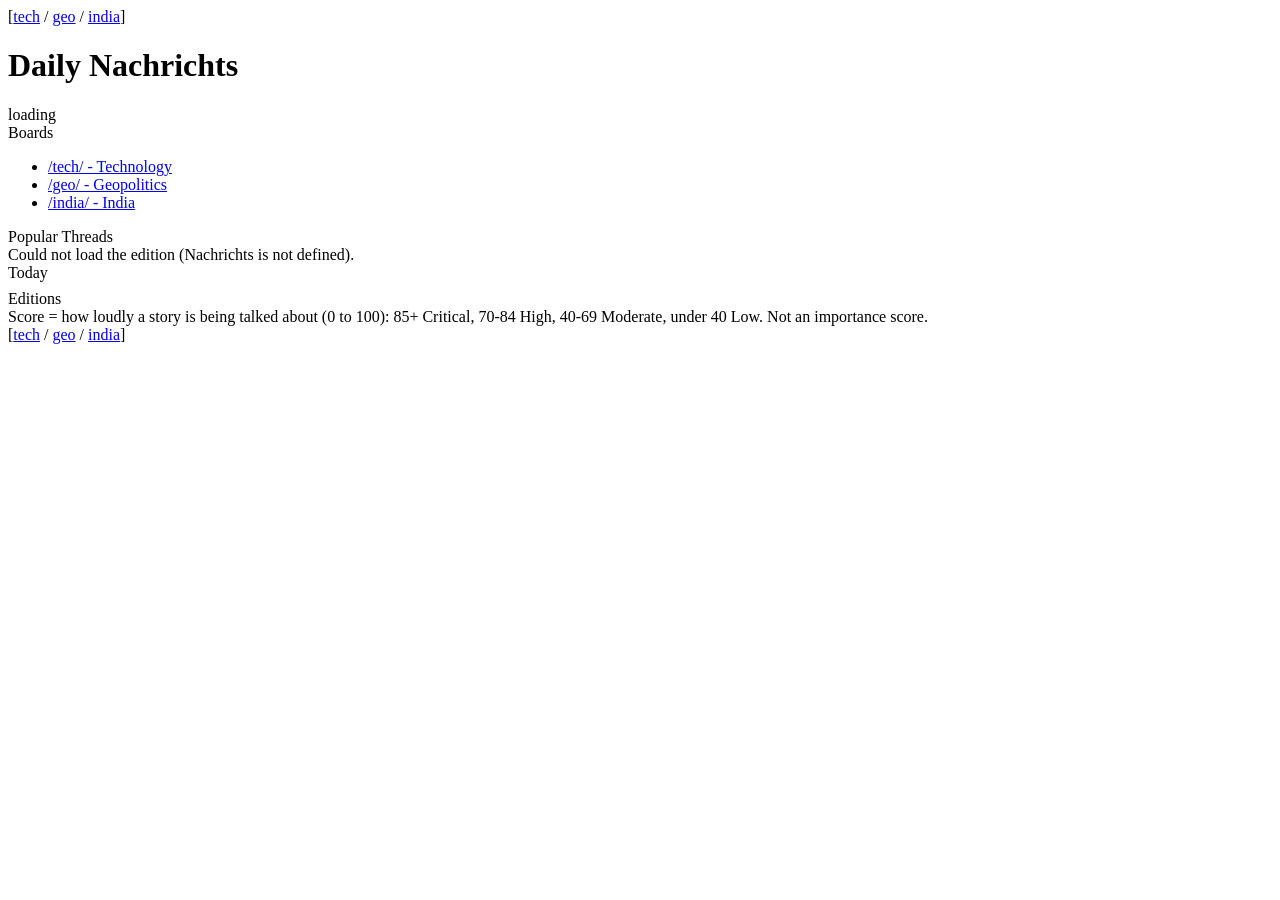
==== public/index.html @ 0038e3ab "fix(front): one line per board, drop duplicate category headings" ====
<!doctype html>
<html lang="en">
<head>
<meta charset="utf-8">
<meta name="viewport" content="width=device-width, initial-scale=1">
<title>Daily Nachrichts</title>
<meta name="description" content="Tech, geopolitics and India, one board each, every story scored by how loudly it is being discussed.">
<link rel="stylesheet" href="/style.css">
</head>
<body>
<div class="boardlist">[<a href="/tech/">tech</a> / <a href="/geo/">geo</a> / <a href="/india/">india</a>]</div>
<div class="banner">
  <h1>Daily Nachrichts</h1>
  <div class="sub" id="edition">loading</div>
</div>

<div class="frontbox">
  <div class="boxhead">Boards</div>
  <div class="boxbody boards" id="boards">
    <ul>
      <li><a href="/tech/">/tech/ - Technology</a> <span class="n" id="n-tech"></span></li>
      <li><a href="/geo/">/geo/ - Geopolitics</a> <span class="n" id="n-geo"></span></li>
      <li><a href="/india/">/india/ - India</a> <span class="n" id="n-india"></span></li>
    </ul>
  </div>
</div>

<div class="frontbox popular">
  <div class="boxhead">Popular Threads</div>
  <div class="boxbody" id="popular"><span class="small">Loading...</span></div>
</div>

<div class="frontbox notesbox">
  <div class="boxhead">Today</div>
  <div class="boxbody"><div id="headline" style="font-weight:700;margin-bottom:4px"></div><div id="standfirst" style="margin-bottom:8px"></div><ul id="notes" style="margin:0;padding-left:16px"></ul></div>
</div>

<div class="frontbox">
  <div class="boxhead">Editions</div>
  <div class="boxbody"><ul class="editions" id="editions" style="margin:0;padding-left:16px"></ul></div>
</div>

<div class="footer">
  Score = how loudly a story is being talked about (0 to 100): 85+ Critical, 70-84 High, 40-69 Moderate, under 40 Low. Not an importance score.<br>
  <span id="stamp"></span>
</div>
<div class="boardlist bottom">[<a href="/tech/">tech</a> / <a href="/geo/">geo</a> / <a href="/india/">india</a>]</div>

<script src="/day.js"></script>
<script>
(function () {
  const $ = s => document.querySelector(s);
  const esc = s => String(s ?? '').replace(/[&<>"']/g, c => ({'&':'&amp;','<':'&lt;','>':'&gt;','"':'&quot;',"'":'&#39;'}[c]));
  const band = s => s >= 85 ? 'Critical' : s >= 70 ? 'High' : s >= 40 ? 'Moderate' : 'Low';
  async function init() {
    try {
      // One entry per date: all Phoenix runs of that day merged (see /day.js). ?d=YYYY-MM-DD picks a past day.
      const { days, day, isLatest, data: d } = await Nachrichts.loadDay(new URLSearchParams(location.search));
      const q = day && !isLatest ? `?d=${encodeURIComponent(day.date)}` : '';
      document.querySelectorAll('a[href="/tech/"], a[href="/geo/"], a[href="/india/"]').forEach(a => a.setAttribute('href', a.getAttribute('href') + q));
      $('#editions').innerHTML = days.map((e, i) => {
        const here = day && day.date === e.date;
        const label = here ? `<b>${esc(e.label)}</b>` : esc(e.label);
        const runs = e.files.length > 1 ? ` <span class="small">(${e.files.length} runs)</span>` : '';
        return `<li><a href="${i === 0 ? '/' : `/?d=${encodeURIComponent(e.date)}`}">${label}</a>${runs}${i === 0 ? ' <span class="small">(latest)</span>' : ''}${here ? ' <span class="small">(viewing)</span>' : ''}</li>`;
      }).join('') || '<li class="small">none yet</li>';
      $('#edition').innerHTML = `${esc(d.edition)} &middot; <a href="/tech/${q}">read the boards</a>${!isLatest ? ' &middot; <a href="/">back to latest</a>' : ''}`;
      $('#headline').textContent = d.headline || '';
      $('#standfirst').textContent = d.standfirst || '';
      $('#notes').innerHTML = (d.notes || []).map(n => `<li>${esc(n)}</li>`).join('');
      $('#stamp').textContent = `Generated ${d.generated} by ${d.model}`;
      const all = [];
      d.sections.forEach(sec => { const el = $(`#n-${sec.id}`); if (el) el.textContent = `(${sec.stories.length} threads)`; sec.stories.forEach(s => all.push({ ...s, sec: sec.id })); });
      const top = all.sort((a, b) => b.score - a.score).slice(0, 10);
      $('#popular').innerHTML = top.map(s => `<div class="thread"><span class="b">/${esc(s.sec)}/</span> <span class="s">[${s.score} ${band(s.score)}]</span> <a class="t" href="/${esc(s.sec)}/${q}#${esc(s.id)}">${esc(s.title)}</a></div>`).join('');
    } catch (e) {
      $('#popular').innerHTML = `<span class="small">Could not load the edition (${esc(e.message)}).</span>`;
    }
  }
  init();
})();
</script>
</body>
</html>
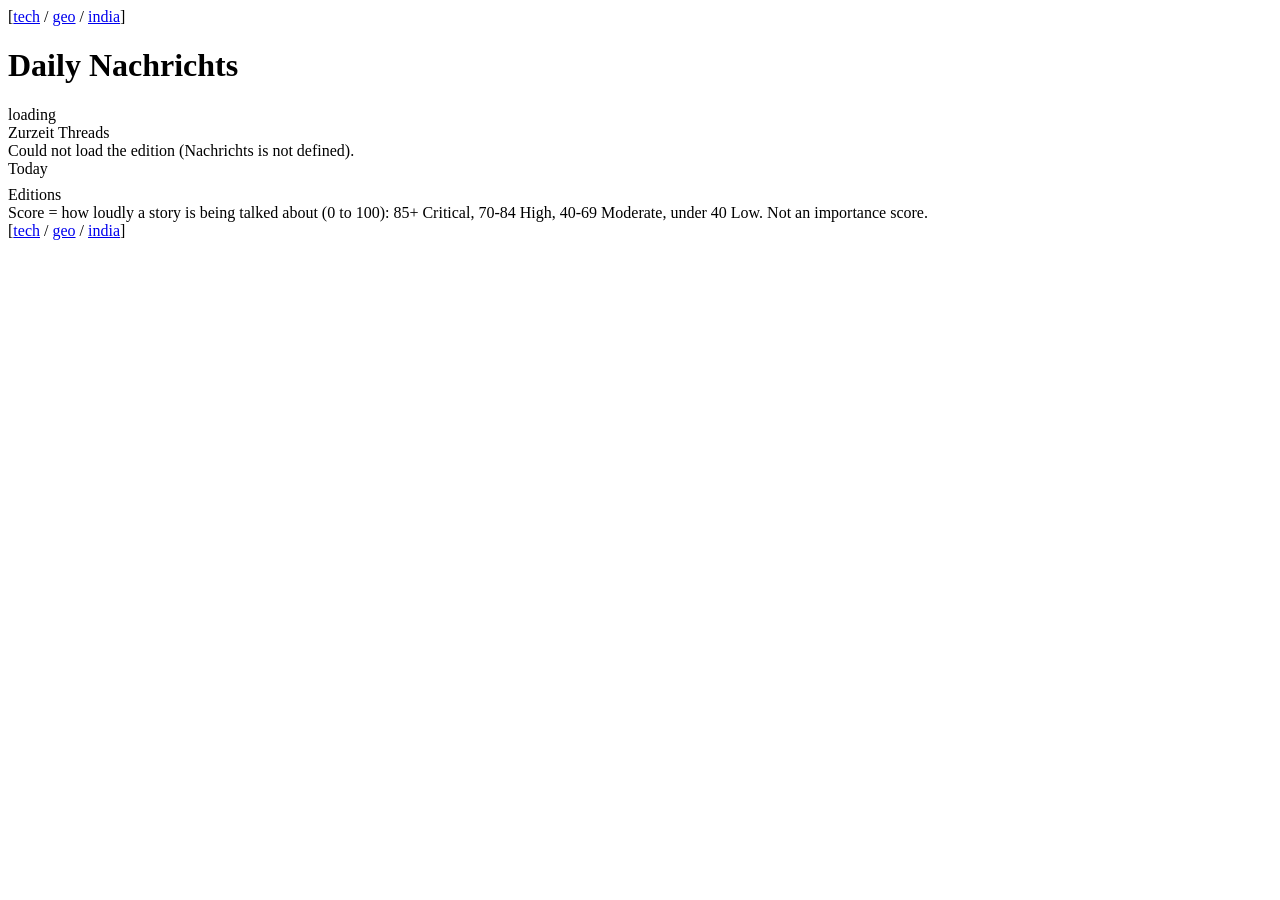
==== commit 00d121f9: "feat(front): remove Boards box, rename Popular Threads to Zurzeit Threads" ====
--- a/public/index.html
+++ b/public/index.html
@@ -14,19 +14,8 @@
   <div class="sub" id="edition">loading</div>
 </div>
 
-<div class="frontbox">
-  <div class="boxhead">Boards</div>
-  <div class="boxbody boards" id="boards">
-    <ul>
-      <li><a href="/tech/">/tech/ - Technology</a> <span class="n" id="n-tech"></span></li>
-      <li><a href="/geo/">/geo/ - Geopolitics</a> <span class="n" id="n-geo"></span></li>
-      <li><a href="/india/">/india/ - India</a> <span class="n" id="n-india"></span></li>
-    </ul>
-  </div>
-</div>
-
 <div class="frontbox popular">
-  <div class="boxhead">Popular Threads</div>
+  <div class="boxhead">Zurzeit Threads</div>
   <div class="boxbody" id="popular"><span class="small">Loading...</span></div>
 </div>
 
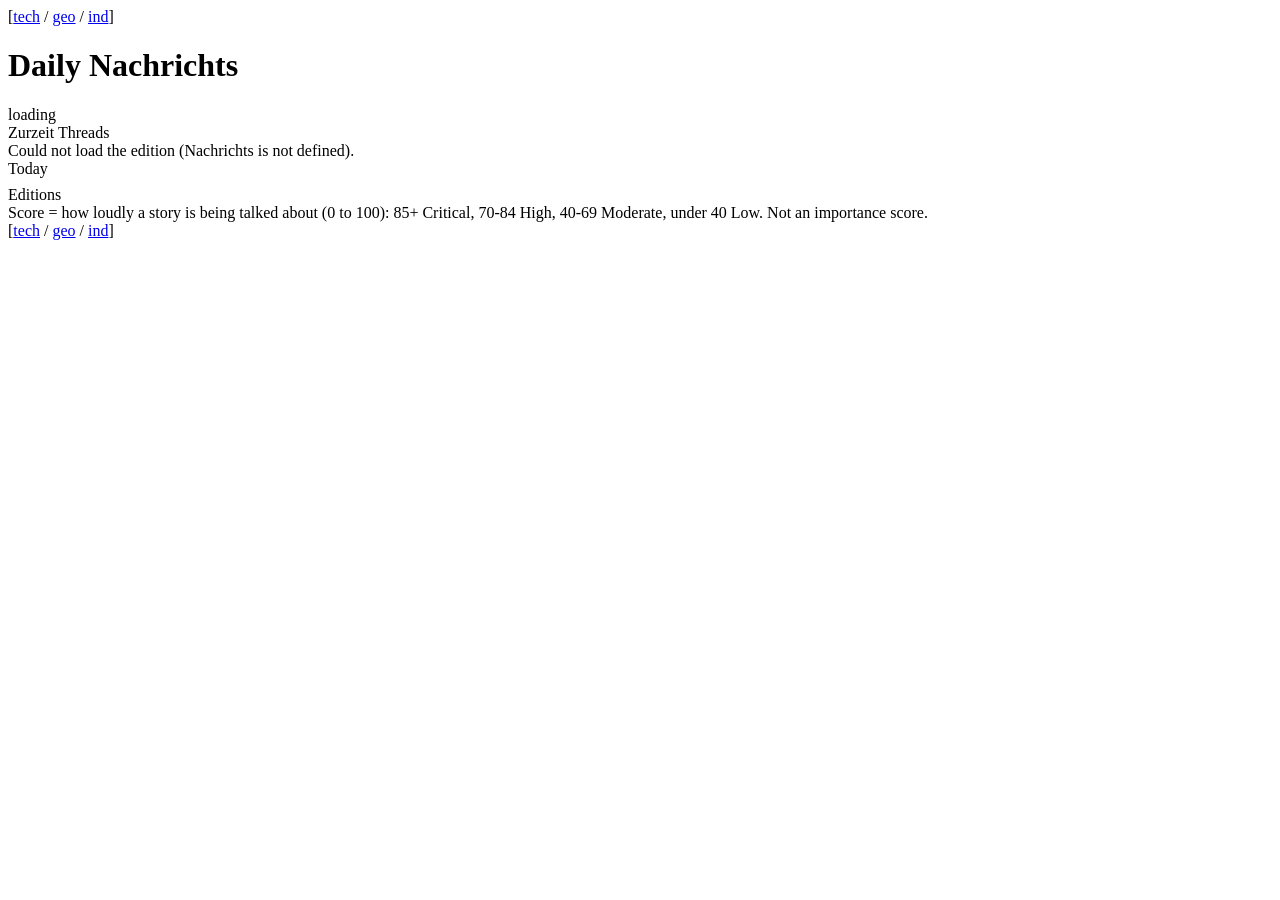
==== commit 9c94ba48: "feat(front): group Zurzeit by board; rename /india/ to /ind/ with redirect" ====
--- a/public/index.html
+++ b/public/index.html
@@ -8,7 +8,7 @@
 <link rel="stylesheet" href="/style.css">
 </head>
 <body>
-<div class="boardlist">[<a href="/tech/">tech</a> / <a href="/geo/">geo</a> / <a href="/india/">india</a>]</div>
+<div class="boardlist">[<a href="/tech/">tech</a> / <a href="/geo/">geo</a> / <a href="/ind/">ind</a>]</div>
 <div class="banner">
   <h1>Daily Nachrichts</h1>
   <div class="sub" id="edition">loading</div>
@@ -33,7 +33,7 @@
   Score = how loudly a story is being talked about (0 to 100): 85+ Critical, 70-84 High, 40-69 Moderate, under 40 Low. Not an importance score.<br>
   <span id="stamp"></span>
 </div>
-<div class="boardlist bottom">[<a href="/tech/">tech</a> / <a href="/geo/">geo</a> / <a href="/india/">india</a>]</div>
+<div class="boardlist bottom">[<a href="/tech/">tech</a> / <a href="/geo/">geo</a> / <a href="/ind/">ind</a>]</div>
 
 <script src="/day.js"></script>
 <script>
@@ -46,7 +46,7 @@
       // One entry per date: all Phoenix runs of that day merged (see /day.js). ?d=YYYY-MM-DD picks a past day.
       const { days, day, isLatest, data: d } = await Nachrichts.loadDay(new URLSearchParams(location.search));
       const q = day && !isLatest ? `?d=${encodeURIComponent(day.date)}` : '';
-      document.querySelectorAll('a[href="/tech/"], a[href="/geo/"], a[href="/india/"]').forEach(a => a.setAttribute('href', a.getAttribute('href') + q));
+      document.querySelectorAll('a[href="/tech/"], a[href="/geo/"], a[href="/ind/"]').forEach(a => a.setAttribute('href', a.getAttribute('href') + q));
       $('#editions').innerHTML = days.map((e, i) => {
         const here = day && day.date === e.date;
         const label = here ? `<b>${esc(e.label)}</b>` : esc(e.label);
@@ -58,10 +58,14 @@
       $('#standfirst').textContent = d.standfirst || '';
       $('#notes').innerHTML = (d.notes || []).map(n => `<li>${esc(n)}</li>`).join('');
       $('#stamp').textContent = `Generated ${d.generated} by ${d.model}`;
-      const all = [];
-      d.sections.forEach(sec => { const el = $(`#n-${sec.id}`); if (el) el.textContent = `(${sec.stories.length} threads)`; sec.stories.forEach(s => all.push({ ...s, sec: sec.id })); });
-      const top = all.sort((a, b) => b.score - a.score).slice(0, 10);
-      $('#popular').innerHTML = top.map(s => `<div class="thread"><span class="b">/${esc(s.sec)}/</span> <span class="s">[${s.score} ${band(s.score)}]</span> <a class="t" href="/${esc(s.sec)}/${q}#${esc(s.id)}">${esc(s.title)}</a></div>`).join('');
+      // Zurzeit: one group per board (tech, geo, ind), each with its five loudest threads.
+      // Owner request 2026-10-23: "only 3 /category/ things on in that zurzeit thing".
+      $('#popular').innerHTML = d.sections.map(sec => {
+        const tag = Nachrichts.slug(sec.id);
+        const top = [...sec.stories].sort((a, b) => b.score - a.score).slice(0, 5);
+        return `<div class="group"><a class="b" href="/${esc(tag)}/${q}">/${esc(tag)}/</a> <span class="small">${esc(sec.title)} &middot; ${sec.stories.length} threads</span>` +
+          top.map(s => `<div class="thread"><span class="s">[${s.score} ${band(s.score)}]</span> <a class="t" href="/${esc(tag)}/${q}#${esc(s.id)}">${esc(s.title)}</a></div>`).join('') + '</div>';
+      }).join('');
     } catch (e) {
       $('#popular').innerHTML = `<span class="small">Could not load the edition (${esc(e.message)}).</span>`;
     }
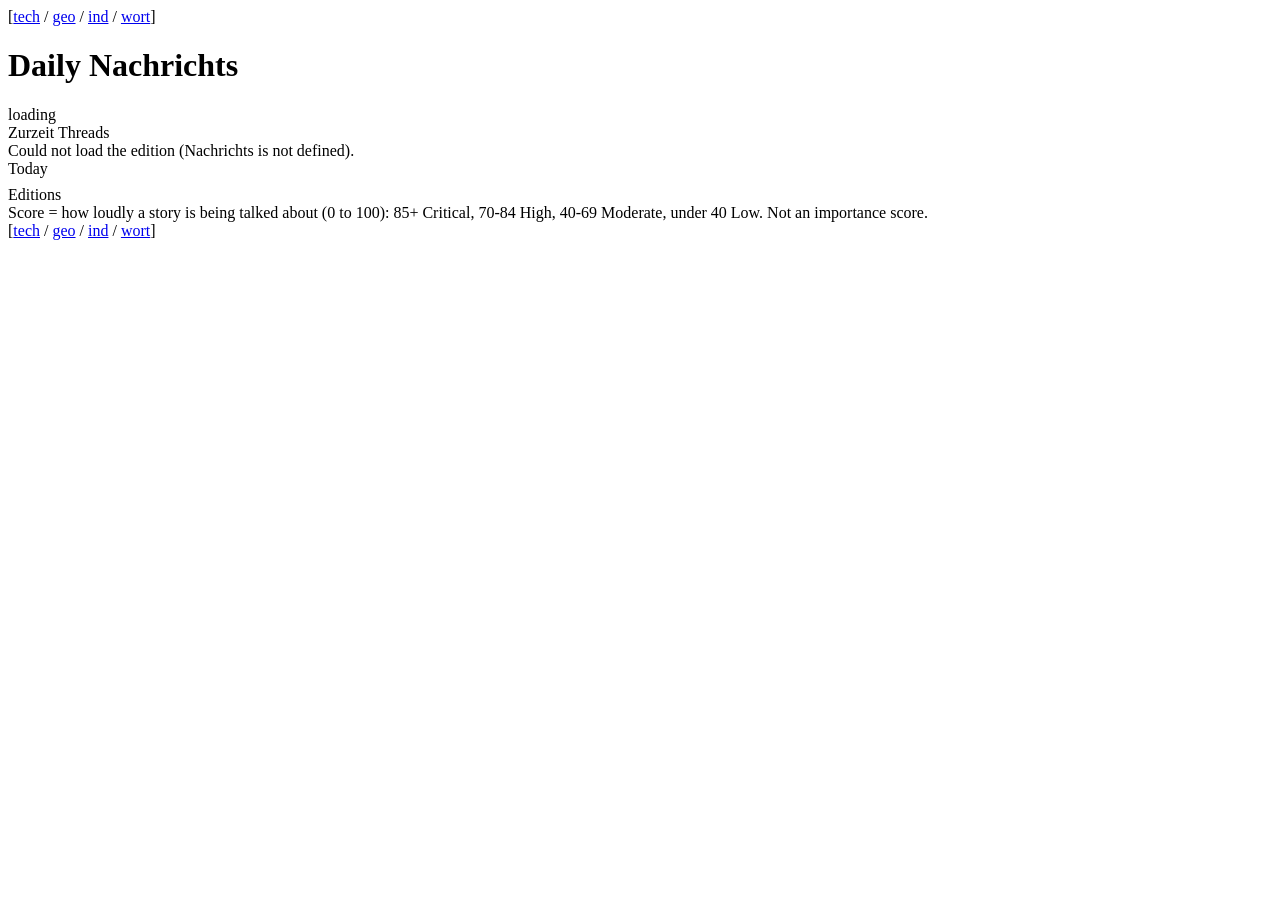
==== commit cfbc8e11: "feat(wort): add /wort/ board for daily words, first entries tumultuous and consecrated" ====
--- a/public/index.html
+++ b/public/index.html
@@ -8,7 +8,7 @@
 <link rel="stylesheet" href="/style.css">
 </head>
 <body>
-<div class="boardlist">[<a href="/tech/">tech</a> / <a href="/geo/">geo</a> / <a href="/ind/">ind</a>]</div>
+<div class="boardlist">[<a href="/tech/">tech</a> / <a href="/geo/">geo</a> / <a href="/ind/">ind</a> / <a href="/wort/">wort</a>]</div>
 <div class="banner">
   <h1>Daily Nachrichts</h1>
   <div class="sub" id="edition">loading</div>
@@ -33,7 +33,7 @@
   Score = how loudly a story is being talked about (0 to 100): 85+ Critical, 70-84 High, 40-69 Moderate, under 40 Low. Not an importance score.<br>
   <span id="stamp"></span>
 </div>
-<div class="boardlist bottom">[<a href="/tech/">tech</a> / <a href="/geo/">geo</a> / <a href="/ind/">ind</a>]</div>
+<div class="boardlist bottom">[<a href="/tech/">tech</a> / <a href="/geo/">geo</a> / <a href="/ind/">ind</a> / <a href="/wort/">wort</a>]</div>
 
 <script src="/day.js"></script>
 <script>
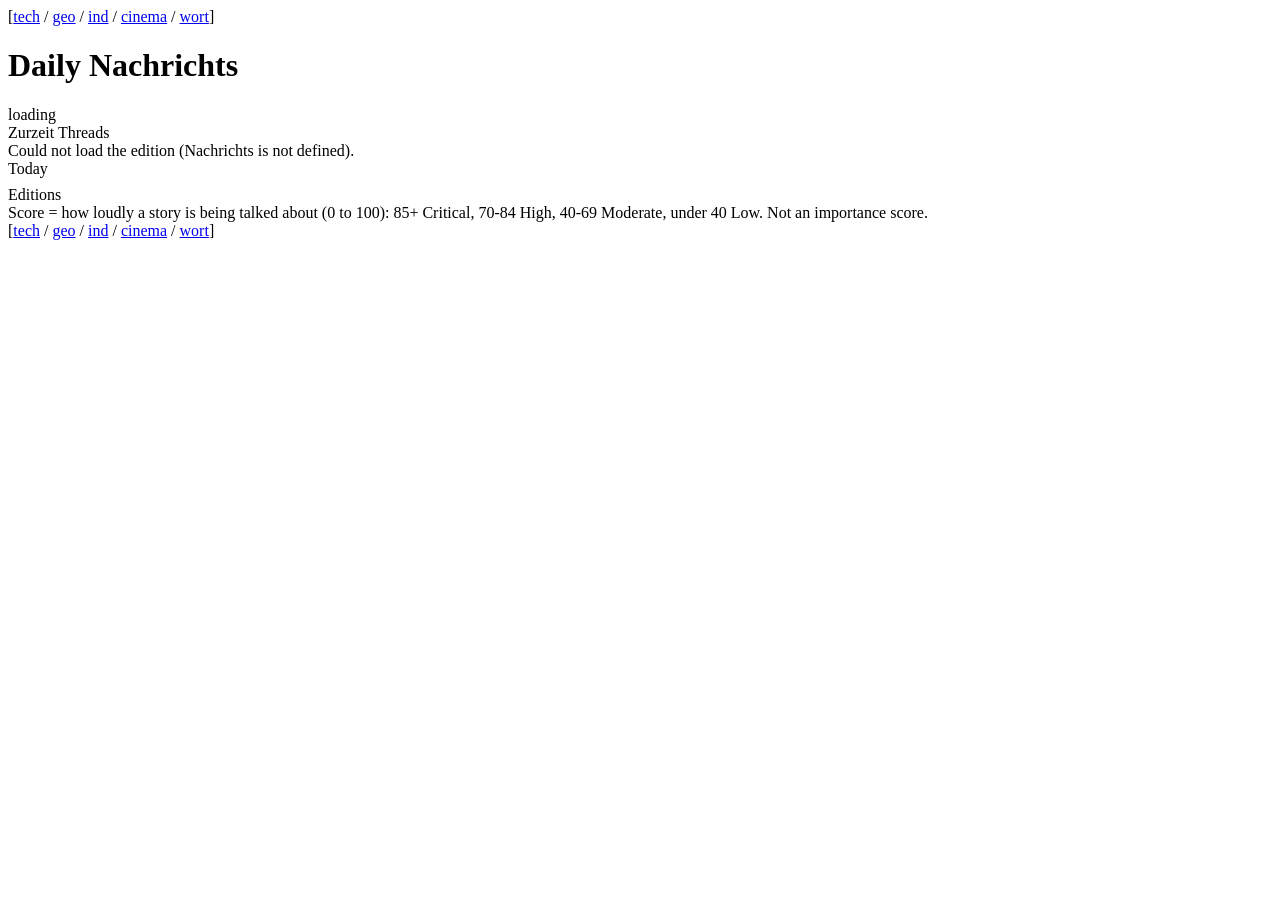
==== commit 48748aed: "feat(cinema): add /cinema/ board for Hollywood and Bollywood news" ====
--- a/public/index.html
+++ b/public/index.html
@@ -4,11 +4,11 @@
 <meta charset="utf-8">
 <meta name="viewport" content="width=device-width, initial-scale=1">
 <title>Daily Nachrichts</title>
-<meta name="description" content="Tech, geopolitics and India, one board each, every story scored by how loudly it is being discussed.">
+<meta name="description" content="Tech, geopolitics, India and cinema, one board each, every story scored by how loudly it is being discussed.">
 <link rel="stylesheet" href="/style.css">
 </head>
 <body>
-<div class="boardlist">[<a href="/tech/">tech</a> / <a href="/geo/">geo</a> / <a href="/ind/">ind</a> / <a href="/wort/">wort</a>]</div>
+<div class="boardlist">[<a href="/tech/">tech</a> / <a href="/geo/">geo</a> / <a href="/ind/">ind</a> / <a href="/cinema/">cinema</a> / <a href="/wort/">wort</a>]</div>
 <div class="banner">
   <h1>Daily Nachrichts</h1>
   <div class="sub" id="edition">loading</div>
@@ -33,7 +33,7 @@
   Score = how loudly a story is being talked about (0 to 100): 85+ Critical, 70-84 High, 40-69 Moderate, under 40 Low. Not an importance score.<br>
   <span id="stamp"></span>
 </div>
-<div class="boardlist bottom">[<a href="/tech/">tech</a> / <a href="/geo/">geo</a> / <a href="/ind/">ind</a> / <a href="/wort/">wort</a>]</div>
+<div class="boardlist bottom">[<a href="/tech/">tech</a> / <a href="/geo/">geo</a> / <a href="/ind/">ind</a> / <a href="/cinema/">cinema</a> / <a href="/wort/">wort</a>]</div>
 
 <script src="/day.js"></script>
 <script>
@@ -46,7 +46,7 @@
       // One entry per date: all Phoenix runs of that day merged (see /day.js). ?d=YYYY-MM-DD picks a past day.
       const { days, day, isLatest, data: d } = await Nachrichts.loadDay(new URLSearchParams(location.search));
       const q = day && !isLatest ? `?d=${encodeURIComponent(day.date)}` : '';
-      document.querySelectorAll('a[href="/tech/"], a[href="/geo/"], a[href="/ind/"]').forEach(a => a.setAttribute('href', a.getAttribute('href') + q));
+      document.querySelectorAll('a[href="/tech/"], a[href="/geo/"], a[href="/ind/"], a[href="/cinema/"]').forEach(a => a.setAttribute('href', a.getAttribute('href') + q));
       $('#editions').innerHTML = days.map((e, i) => {
         const here = day && day.date === e.date;
         const label = here ? `<b>${esc(e.label)}</b>` : esc(e.label);
@@ -58,8 +58,8 @@
       $('#standfirst').textContent = d.standfirst || '';
       $('#notes').innerHTML = (d.notes || []).map(n => `<li>${esc(n)}</li>`).join('');
       $('#stamp').textContent = `Generated ${d.generated} by ${d.model}`;
-      // Zurzeit: one group per board (tech, geo, ind), each with its five loudest threads.
-      // Owner request 2026-10-23: "only 3 /category/ things on in that zurzeit thing".
+      // Zurzeit: one group per news board (tech, geo, ind, and cinema from 2026-10-27), each with its five loudest threads.
+      // Owner request 2026-10-23: "only 3 /category/ things on in that zurzeit thing" (one group per board, not more).
       $('#popular').innerHTML = d.sections.map(sec => {
         const tag = Nachrichts.slug(sec.id);
         const top = [...sec.stories].sort((a, b) => b.score - a.score).slice(0, 5);
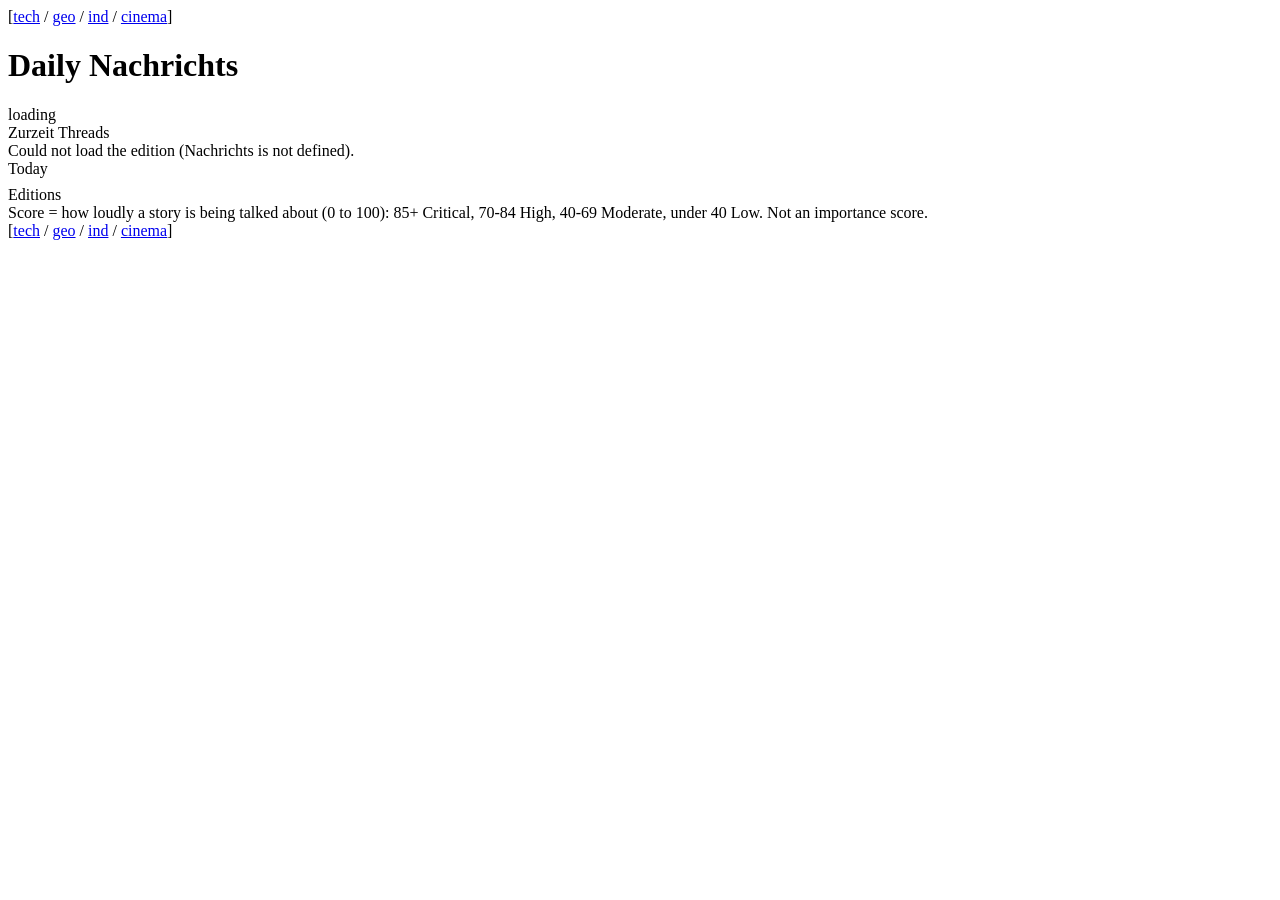
==== commit 779db528: "feat: remove the /wort/ board from the site (files kept in archive/wort/)" ====
--- a/public/index.html
+++ b/public/index.html
@@ -4,11 +4,24 @@
 <meta charset="utf-8">
 <meta name="viewport" content="width=device-width, initial-scale=1">
 <title>Daily Nachrichts</title>
+<!-- Link previews (WhatsApp, iMessage, X, Slack). Owner request 2026-10-27: "put something there so that when I send it on whatsapp to someone they see a thumbnail." -->
+<meta property="og:type" content="website">
+<meta property="og:site_name" content="Daily Nachrichts">
+<meta property="og:title" content="Daily Nachrichts">
+<meta property="og:description" content="Tech, geopolitics, India and cinema, one board each, every story scored 0 to 100 by how loudly it is being discussed.">
+<meta property="og:url" content="https://news.walrus.codes/">
+<meta property="og:image" content="https://news.walrus.codes/og.png">
+<meta property="og:image:type" content="image/png">
+<meta property="og:image:width" content="1200">
+<meta property="og:image:height" content="630">
+<meta property="og:image:alt" content="Daily Nachrichts: tech, geo, ind and cinema boards">
+<meta name="twitter:card" content="summary_large_image">
+<meta name="twitter:image" content="https://news.walrus.codes/og.png">
 <meta name="description" content="Tech, geopolitics, India and cinema, one board each, every story scored by how loudly it is being discussed.">
 <link rel="stylesheet" href="/style.css">
 </head>
 <body>
-<div class="boardlist">[<a href="/tech/">tech</a> / <a href="/geo/">geo</a> / <a href="/ind/">ind</a> / <a href="/cinema/">cinema</a> / <a href="/wort/">wort</a>]</div>
+<div class="boardlist">[<a href="/tech/">tech</a> / <a href="/geo/">geo</a> / <a href="/ind/">ind</a> / <a href="/cinema/">cinema</a>]</div>
 <div class="banner">
   <h1>Daily Nachrichts</h1>
   <div class="sub" id="edition">loading</div>
@@ -33,7 +46,7 @@
   Score = how loudly a story is being talked about (0 to 100): 85+ Critical, 70-84 High, 40-69 Moderate, under 40 Low. Not an importance score.<br>
   <span id="stamp"></span>
 </div>
-<div class="boardlist bottom">[<a href="/tech/">tech</a> / <a href="/geo/">geo</a> / <a href="/ind/">ind</a> / <a href="/cinema/">cinema</a> / <a href="/wort/">wort</a>]</div>
+<div class="boardlist bottom">[<a href="/tech/">tech</a> / <a href="/geo/">geo</a> / <a href="/ind/">ind</a> / <a href="/cinema/">cinema</a>]</div>
 
 <script src="/day.js"></script>
 <script>
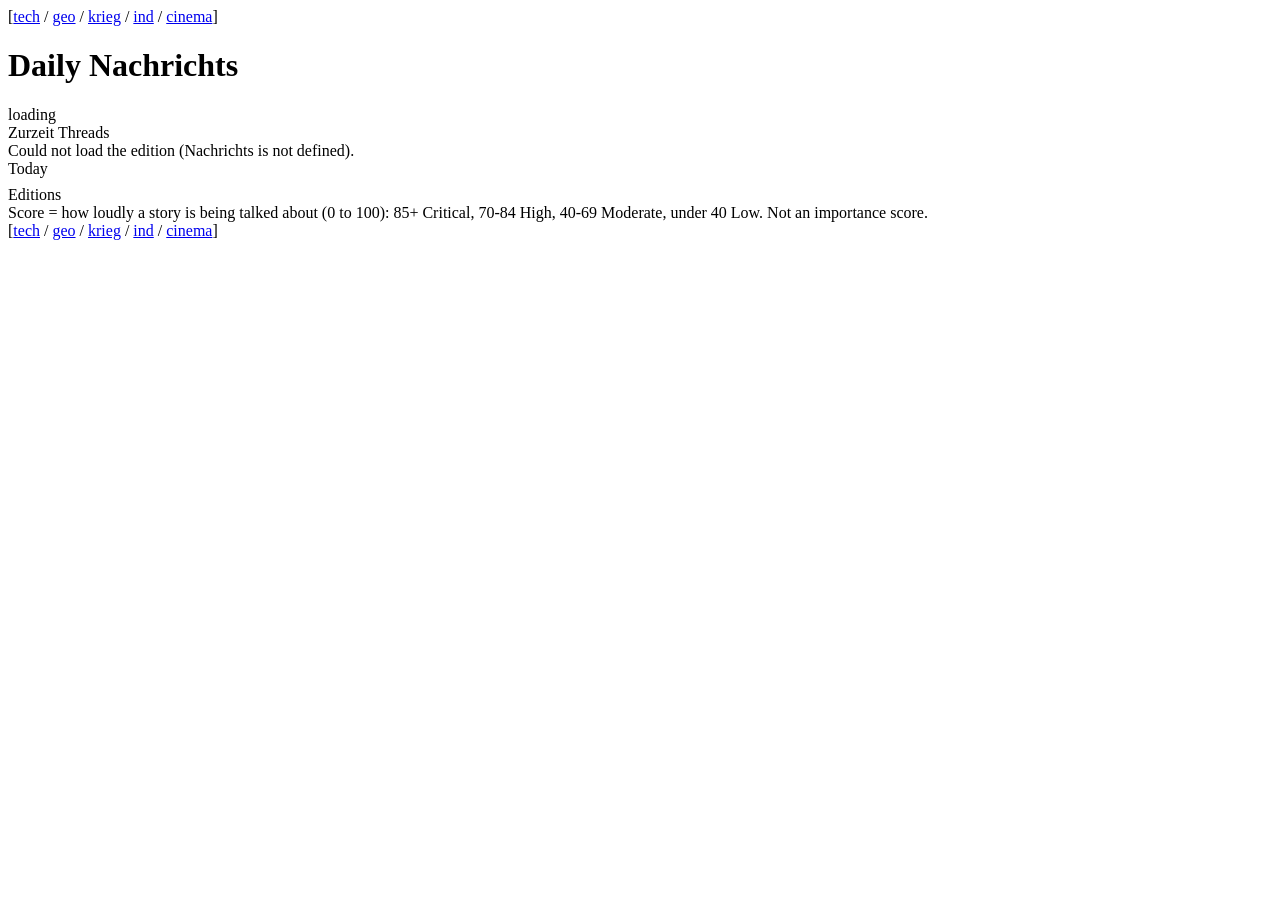
==== commit 8866c154: "feat(krieg): add /krieg/ board for wars and armed conflicts" ====
--- a/public/index.html
+++ b/public/index.html
@@ -8,20 +8,20 @@
 <meta property="og:type" content="website">
 <meta property="og:site_name" content="Daily Nachrichts">
 <meta property="og:title" content="Daily Nachrichts">
-<meta property="og:description" content="Tech, geopolitics, India and cinema, one board each, every story scored 0 to 100 by how loudly it is being discussed.">
+<meta property="og:description" content="Tech, geopolitics, war, India and cinema, one board each, every story scored 0 to 100 by how loudly it is being discussed.">
 <meta property="og:url" content="https://news.walrus.codes/">
 <meta property="og:image" content="https://news.walrus.codes/og.png">
 <meta property="og:image:type" content="image/png">
 <meta property="og:image:width" content="1200">
 <meta property="og:image:height" content="630">
-<meta property="og:image:alt" content="Daily Nachrichts: tech, geo, ind and cinema boards">
+<meta property="og:image:alt" content="Daily Nachrichts: tech, geo, krieg, ind and cinema boards">
 <meta name="twitter:card" content="summary_large_image">
 <meta name="twitter:image" content="https://news.walrus.codes/og.png">
-<meta name="description" content="Tech, geopolitics, India and cinema, one board each, every story scored by how loudly it is being discussed.">
+<meta name="description" content="Tech, geopolitics, war, India and cinema, one board each, every story scored by how loudly it is being discussed.">
 <link rel="stylesheet" href="/style.css">
 </head>
 <body>
-<div class="boardlist">[<a href="/tech/">tech</a> / <a href="/geo/">geo</a> / <a href="/ind/">ind</a> / <a href="/cinema/">cinema</a>]</div>
+<div class="boardlist">[<a href="/tech/">tech</a> / <a href="/geo/">geo</a> / <a href="/krieg/">krieg</a> / <a href="/ind/">ind</a> / <a href="/cinema/">cinema</a>]</div>
 <div class="banner">
   <h1>Daily Nachrichts</h1>
   <div class="sub" id="edition">loading</div>
@@ -46,7 +46,7 @@
   Score = how loudly a story is being talked about (0 to 100): 85+ Critical, 70-84 High, 40-69 Moderate, under 40 Low. Not an importance score.<br>
   <span id="stamp"></span>
 </div>
-<div class="boardlist bottom">[<a href="/tech/">tech</a> / <a href="/geo/">geo</a> / <a href="/ind/">ind</a> / <a href="/cinema/">cinema</a>]</div>
+<div class="boardlist bottom">[<a href="/tech/">tech</a> / <a href="/geo/">geo</a> / <a href="/krieg/">krieg</a> / <a href="/ind/">ind</a> / <a href="/cinema/">cinema</a>]</div>
 
 <script src="/day.js"></script>
 <script>
@@ -59,7 +59,7 @@
       // One entry per date: all Phoenix runs of that day merged (see /day.js). ?d=YYYY-MM-DD picks a past day.
       const { days, day, isLatest, data: d } = await Nachrichts.loadDay(new URLSearchParams(location.search));
       const q = day && !isLatest ? `?d=${encodeURIComponent(day.date)}` : '';
-      document.querySelectorAll('a[href="/tech/"], a[href="/geo/"], a[href="/ind/"], a[href="/cinema/"]').forEach(a => a.setAttribute('href', a.getAttribute('href') + q));
+      document.querySelectorAll('a[href="/tech/"], a[href="/geo/"], a[href="/krieg/"], a[href="/ind/"], a[href="/cinema/"]').forEach(a => a.setAttribute('href', a.getAttribute('href') + q));
       $('#editions').innerHTML = days.map((e, i) => {
         const here = day && day.date === e.date;
         const label = here ? `<b>${esc(e.label)}</b>` : esc(e.label);
@@ -71,7 +71,7 @@
       $('#standfirst').textContent = d.standfirst || '';
       $('#notes').innerHTML = (d.notes || []).map(n => `<li>${esc(n)}</li>`).join('');
       $('#stamp').textContent = `Generated ${d.generated} by ${d.model}`;
-      // Zurzeit: one group per news board (tech, geo, ind, and cinema from 2026-10-27), each with its five loudest threads.
+      // Zurzeit: one group per news board (tech, geo, ind, cinema from 2026-10-27, krieg from 2026-10-30), each with its five loudest threads.
       // Owner request 2026-10-23: "only 3 /category/ things on in that zurzeit thing" (one group per board, not more).
       $('#popular').innerHTML = d.sections.map(sec => {
         const tag = Nachrichts.slug(sec.id);
